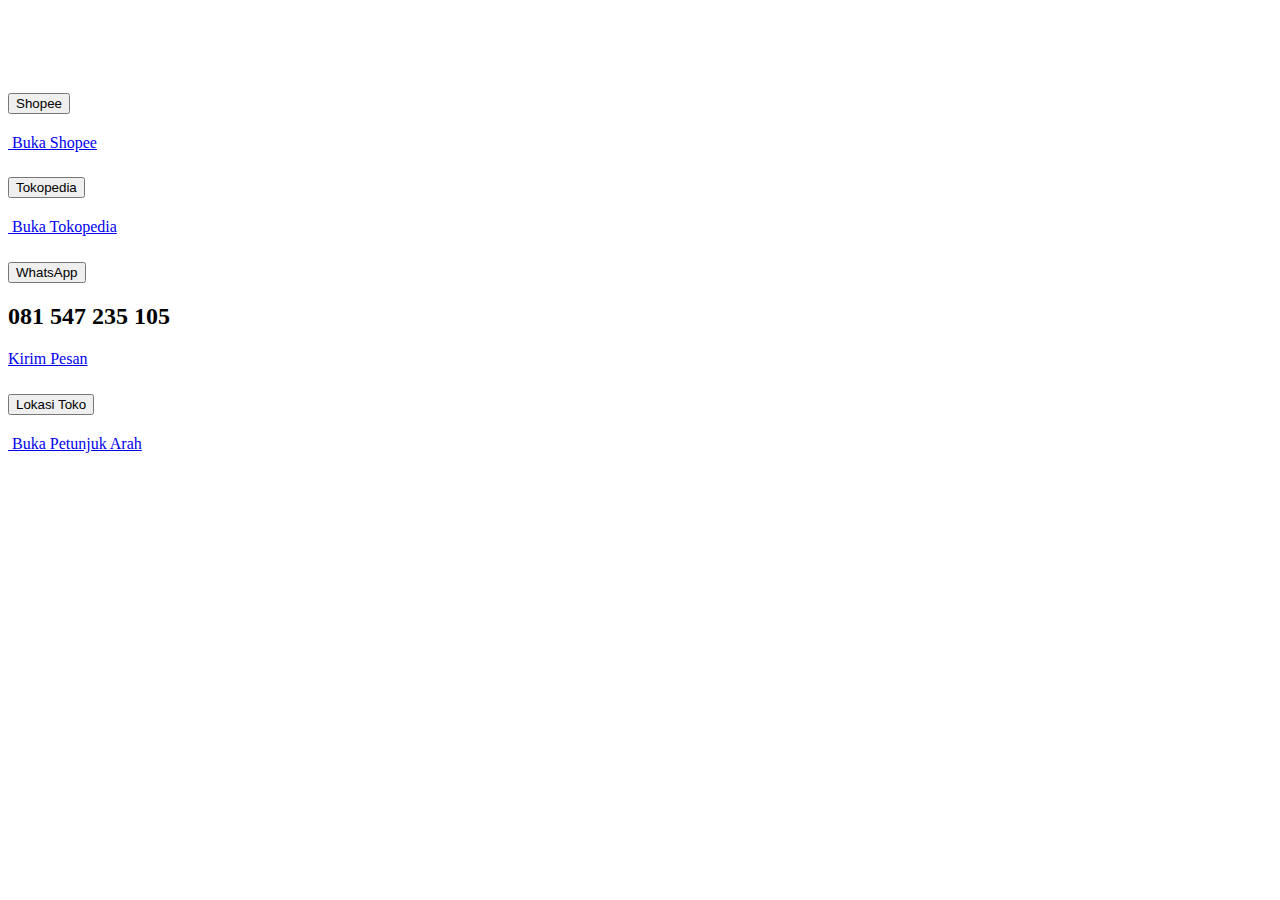
==== index.html @ ebc61ac5 "Add files via upload" ====
<!doctype html>
<html lang="en">

<head>
    <!-- Required meta tags -->
    <meta charset="utf-8">
    <meta name="viewport" content="width=device-width, initial-scale=1">

    <!-- Bootstrap CSS -->
    <link href="https://cdn.jsdelivr.net/npm/bootstrap@5.1.3/dist/css/bootstrap.min.css" rel="stylesheet"
        integrity="sha384-1BmE4kWBq78iYhFldvKuhfTAU6auU8tT94WrHftjDbrCEXSU1oBoqyl2QvZ6jIW3" crossorigin="anonymous">
    
        <link rel="stylesheet" href="css/A.flaticon.css+style.css,Mcc.XhJgX5y8FS.css.pagespeed.cf.ELTk1pQJnT.css">

    <title>Hello, world!</title>
</head>

<body>
    <div class="container py-5 mt-4">
        <div class="row justify-content-center">
            <div class="colmd-8 col-lg-6">
                <div class="accordion" id="accordionExample">
                    <div class="p-4 wrap pt-5 text-center" style="background-image: url(https://lh3.googleusercontent.com/p/AF1QipOuXNxR2QQfNH2z1VLyP--4BI5GbiiRlgsGOjxQ=w1080-h608-p-no-v0); background-size: cover; border-top-left-radius: 8px; border-top-right-radius: 8px; color: #fff;">
                        <img src="https://lh3.googleusercontent.com/p/AF1QipOPu-ums-pZS6W0KQijxX277F4TbDlrlzd6ZCFa=w960-h960-n-o-v1" alt="" width="100px" style="border-radius: 50%; margin-top: -120px;">
                        <h3>KIRANA & CO</h3>
                    </div>
                    <div class="accordion-item">
                        <h2 class="accordion-header" id="headingOne">
                            <button class="accordion-button" type="button" data-bs-toggle="collapse" data-bs-target="#collapseOne"
                                aria-expanded="true" aria-controls="collapseOne">
                                Shopee
                            </button>
                        </h2>
                        <div id="collapseOne" class="accordion-collapse collapse show" aria-labelledby="headingOne"
                            data-bs-parent="#accordionExample">
                            <div class="accordion-body">
                                <a href="https://shopee.co.id/kiranababy.co">
                                    <img src="https://i.ytimg.com/vi/317RNKbgzkQ/maxresdefault.jpg" alt="" width="100%" style="border-radius: 5px;">
                                </a>
                                <a href="https://shopee.co.id/kiranababy.co" class="btn btn-primary w-100 mt-3">Buka Shopee</a>
                            </div>
                        </div>
                    </div>
                    <div class="accordion-item">
                        <h2 class="accordion-header" id="headingTwo">
                            <button class="accordion-button collapsed" type="button" data-bs-toggle="collapse"
                                data-bs-target="#collapseTwo" aria-expanded="false" aria-controls="collapseTwo">
                                Tokopedia
                            </button>
                        </h2>
                        <div id="collapseTwo" class="accordion-collapse collapse" aria-labelledby="headingTwo"
                            data-bs-parent="#accordionExample">
                            <div class="accordion-body">
                                <a href="#">
                                    <img src="https://www.mime.asia/wp-content/uploads/2021/02/39.-Tokopedia-and-Bukalapak-Anticipate-GeNose-Naughty-Sellers.jpg" alt="" width="100%" style="border-radius: 5px;">
                                </a>
                                <a href="#" class="btn btn-primary w-100 mt-3">Buka Tokopedia</a>
                            </div>
                        </div>
                    </div>
                    <div class="accordion-item">
                        <h2 class="accordion-header" id="headingThree">
                            <button class="accordion-button collapsed" type="button" data-bs-toggle="collapse"
                                data-bs-target="#collapseThree" aria-expanded="false" aria-controls="collapseThree">
                                WhatsApp
                            </button>
                        </h2>
                        <div id="collapseThree" class="accordion-collapse collapse" aria-labelledby="headingThree"
                            data-bs-parent="#accordionExample">
                            <div class="accordion-body">
                                <h2>081 547 235 105</h2>
                                <a href="#" class="btn btn-primary w-100 mt-3">Kirim Pesan</a>
                            </div>
                        </div>
                    </div>
                    <div class="accordion-item">
                        <h2 class="accordion-header" id="headingThree">
                            <button class="accordion-button collapsed" type="button" data-bs-toggle="collapse"
                                data-bs-target="#collapseFour" aria-expanded="false" aria-controls="collapseFour">
                                Lokasi Toko
                            </button>
                        </h2>
                        <div id="collapseFour" class="accordion-collapse collapse" aria-labelledby="headingThree"
                            data-bs-parent="#accordionExample">
                            <div class="accordion-body">
                                <a href="#">
                                    <img src="https://developers.google.com/maps/images/docs-landing-get-started-hero.png" alt="" width="100%" style="border-radius: 5px;">
                                </a>
                                <a href="#" class="btn btn-primary w-100 mt-3">Buka Petunjuk Arah</a>
                            </div>
                        </div>
                    </div>
                </div>
            </div>
        </div>
    </div>

    <!-- Optional JavaScript; choose one of the two! -->

    <!-- Option 1: Bootstrap Bundle with Popper -->
    <script src="https://cdn.jsdelivr.net/npm/bootstrap@5.1.3/dist/js/bootstrap.bundle.min.js"
        integrity="sha384-ka7Sk0Gln4gmtz2MlQnikT1wXgYsOg+OMhuP+IlRH9sENBO0LRn5q+8nbTov4+1p" crossorigin="anonymous">
    </script>

    <!-- Option 2: Separate Popper and Bootstrap JS -->
    <!--
    <script src="https://cdn.jsdelivr.net/npm/@popperjs/core@2.10.2/dist/umd/popper.min.js" integrity="sha384-7+zCNj/IqJ95wo16oMtfsKbZ9ccEh31eOz1HGyDuCQ6wgnyJNSYdrPa03rtR1zdB" crossorigin="anonymous"></script>
    <script src="https://cdn.jsdelivr.net/npm/bootstrap@5.1.3/dist/js/bootstrap.min.js" integrity="sha384-QJHtvGhmr9XOIpI6YVutG+2QOK9T+ZnN4kzFN1RtK3zEFEIsxhlmWl5/YESvpZ13" crossorigin="anonymous"></script>
    -->
</body>

</html>
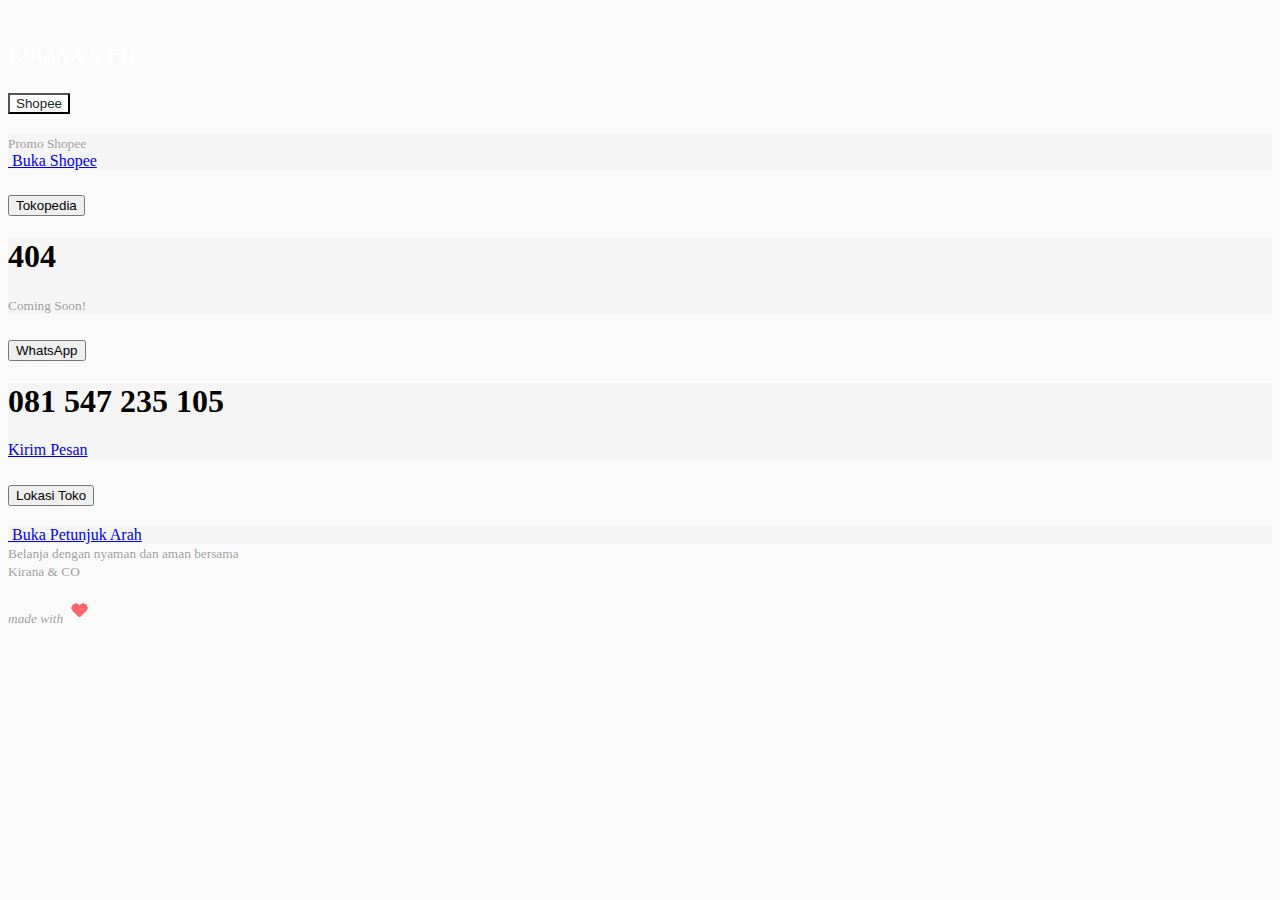
==== commit 989577db: "First Update" ====
--- a/index.html
+++ b/index.html
@@ -10,13 +10,13 @@
     <link href="https://cdn.jsdelivr.net/npm/bootstrap@5.1.3/dist/css/bootstrap.min.css" rel="stylesheet"
         integrity="sha384-1BmE4kWBq78iYhFldvKuhfTAU6auU8tT94WrHftjDbrCEXSU1oBoqyl2QvZ6jIW3" crossorigin="anonymous">
     
-        <link rel="stylesheet" href="css/A.flaticon.css+style.css,Mcc.XhJgX5y8FS.css.pagespeed.cf.ELTk1pQJnT.css">
+        <link rel="stylesheet" href="style.css">
 
     <title>Hello, world!</title>
 </head>
 
 <body>
-    <div class="container py-5 mt-4">
+    <div class="container py-5 mt-4 hehe">
         <div class="row justify-content-center">
             <div class="colmd-8 col-lg-6">
                 <div class="accordion" id="accordionExample">
@@ -26,14 +26,17 @@
                     </div>
                     <div class="accordion-item">
                         <h2 class="accordion-header" id="headingOne">
-                            <button class="accordion-button" type="button" data-bs-toggle="collapse" data-bs-target="#collapseOne"
+                            <button class="accordion-button btn" type="button" data-bs-toggle="collapse" data-bs-target="#collapseOne"
                                 aria-expanded="true" aria-controls="collapseOne">
                                 Shopee
                             </button>
                         </h2>
                         <div id="collapseOne" class="accordion-collapse collapse show" aria-labelledby="headingOne"
                             data-bs-parent="#accordionExample">
-                            <div class="accordion-body">
+                            <div class="accordion-body card-body">
+                                <div class="mb-2">
+                                    <small>Promo Shopee</small>
+                                </div>
                                 <a href="https://shopee.co.id/kiranababy.co">
                                     <img src="https://i.ytimg.com/vi/317RNKbgzkQ/maxresdefault.jpg" alt="" width="100%" style="border-radius: 5px;">
                                 </a>
@@ -43,46 +46,45 @@
                     </div>
                     <div class="accordion-item">
                         <h2 class="accordion-header" id="headingTwo">
-                            <button class="accordion-button collapsed" type="button" data-bs-toggle="collapse"
+                            <button class="accordion-button collapsed btn" type="button" data-bs-toggle="collapse"
                                 data-bs-target="#collapseTwo" aria-expanded="false" aria-controls="collapseTwo">
                                 Tokopedia
                             </button>
                         </h2>
                         <div id="collapseTwo" class="accordion-collapse collapse" aria-labelledby="headingTwo"
                             data-bs-parent="#accordionExample">
-                            <div class="accordion-body">
-                                <a href="#">
-                                    <img src="https://www.mime.asia/wp-content/uploads/2021/02/39.-Tokopedia-and-Bukalapak-Anticipate-GeNose-Naughty-Sellers.jpg" alt="" width="100%" style="border-radius: 5px;">
-                                </a>
-                                <a href="#" class="btn btn-primary w-100 mt-3">Buka Tokopedia</a>
+                            <div class="accordion-body text-center py-5 card-body">
+                                <h1>404</h1>
+                                <small>Coming Soon!</small>
+                                <!-- <a href="#" class="btn btn-primary w-100 mt-3">Buka Tokopedia</a> -->
                             </div>
                         </div>
                     </div>
                     <div class="accordion-item">
                         <h2 class="accordion-header" id="headingThree">
-                            <button class="accordion-button collapsed" type="button" data-bs-toggle="collapse"
+                            <button class="accordion-button collapsed btn" type="button" data-bs-toggle="collapse"
                                 data-bs-target="#collapseThree" aria-expanded="false" aria-controls="collapseThree">
                                 WhatsApp
                             </button>
                         </h2>
                         <div id="collapseThree" class="accordion-collapse collapse" aria-labelledby="headingThree"
                             data-bs-parent="#accordionExample">
-                            <div class="accordion-body">
-                                <h2>081 547 235 105</h2>
-                                <a href="#" class="btn btn-primary w-100 mt-3">Kirim Pesan</a>
+                            <div class="accordion-body text-center card-body">
+                                <h1 class="my-2">081 547 235 105</h1>
+                                <a href="https://wa.me/6281547235105" class="btn btn-primary w-100 mt-3">Kirim Pesan</a>
                             </div>
                         </div>
                     </div>
                     <div class="accordion-item">
                         <h2 class="accordion-header" id="headingThree">
-                            <button class="accordion-button collapsed" type="button" data-bs-toggle="collapse"
+                            <button class="accordion-button collapsed btn" type="button" data-bs-toggle="collapse"
                                 data-bs-target="#collapseFour" aria-expanded="false" aria-controls="collapseFour">
                                 Lokasi Toko
                             </button>
                         </h2>
                         <div id="collapseFour" class="accordion-collapse collapse" aria-labelledby="headingThree"
                             data-bs-parent="#accordionExample">
-                            <div class="accordion-body">
+                            <div class="accordion-body card-body">
                                 <a href="#">
                                     <img src="https://developers.google.com/maps/images/docs-landing-get-started-hero.png" alt="" width="100%" style="border-radius: 5px;">
                                 </a>
@@ -91,6 +93,10 @@
                         </div>
                     </div>
                 </div>
+            </div>
+            <div class="footer text-center mt-5">
+                <small>Belanja dengan nyaman dan aman bersama <br>Kirana & CO</small><br><br>
+                <small><i>made with </i><img src="love.gif" alt=""></small>
             </div>
         </div>
     </div>
--- a/style.css
+++ b/style.css
@@ -0,0 +1,31 @@
+body{
+    background-color: #fafafa !important;
+}
+.primary{
+    background-color: #FFCC1D;
+    color: #595260;
+    border-color: #fcdf82;
+}
+.accordion-item{
+    border: none !important;
+}
+.accordion-button:focus{
+    border-color: none !important;
+    box-shadow: none !important;
+}
+.accordion-button:not(.collapsed){
+    background-color: #fff !important;
+    color: #212529;
+}
+.card-body{
+    background-color: rgba(0, 0, 0, 0.02);
+}
+.btn{
+    box-shadow: 0px 8px 18px -16px rgb(0 0 0 / 19%) !important;
+}
+.btn:hover{
+    box-shadow: 0px 8px 18px -16px rgb(0 0 0 / 19%) !important;
+}
+small{
+    color: rgba(0, 0, 0, 0.4);
+}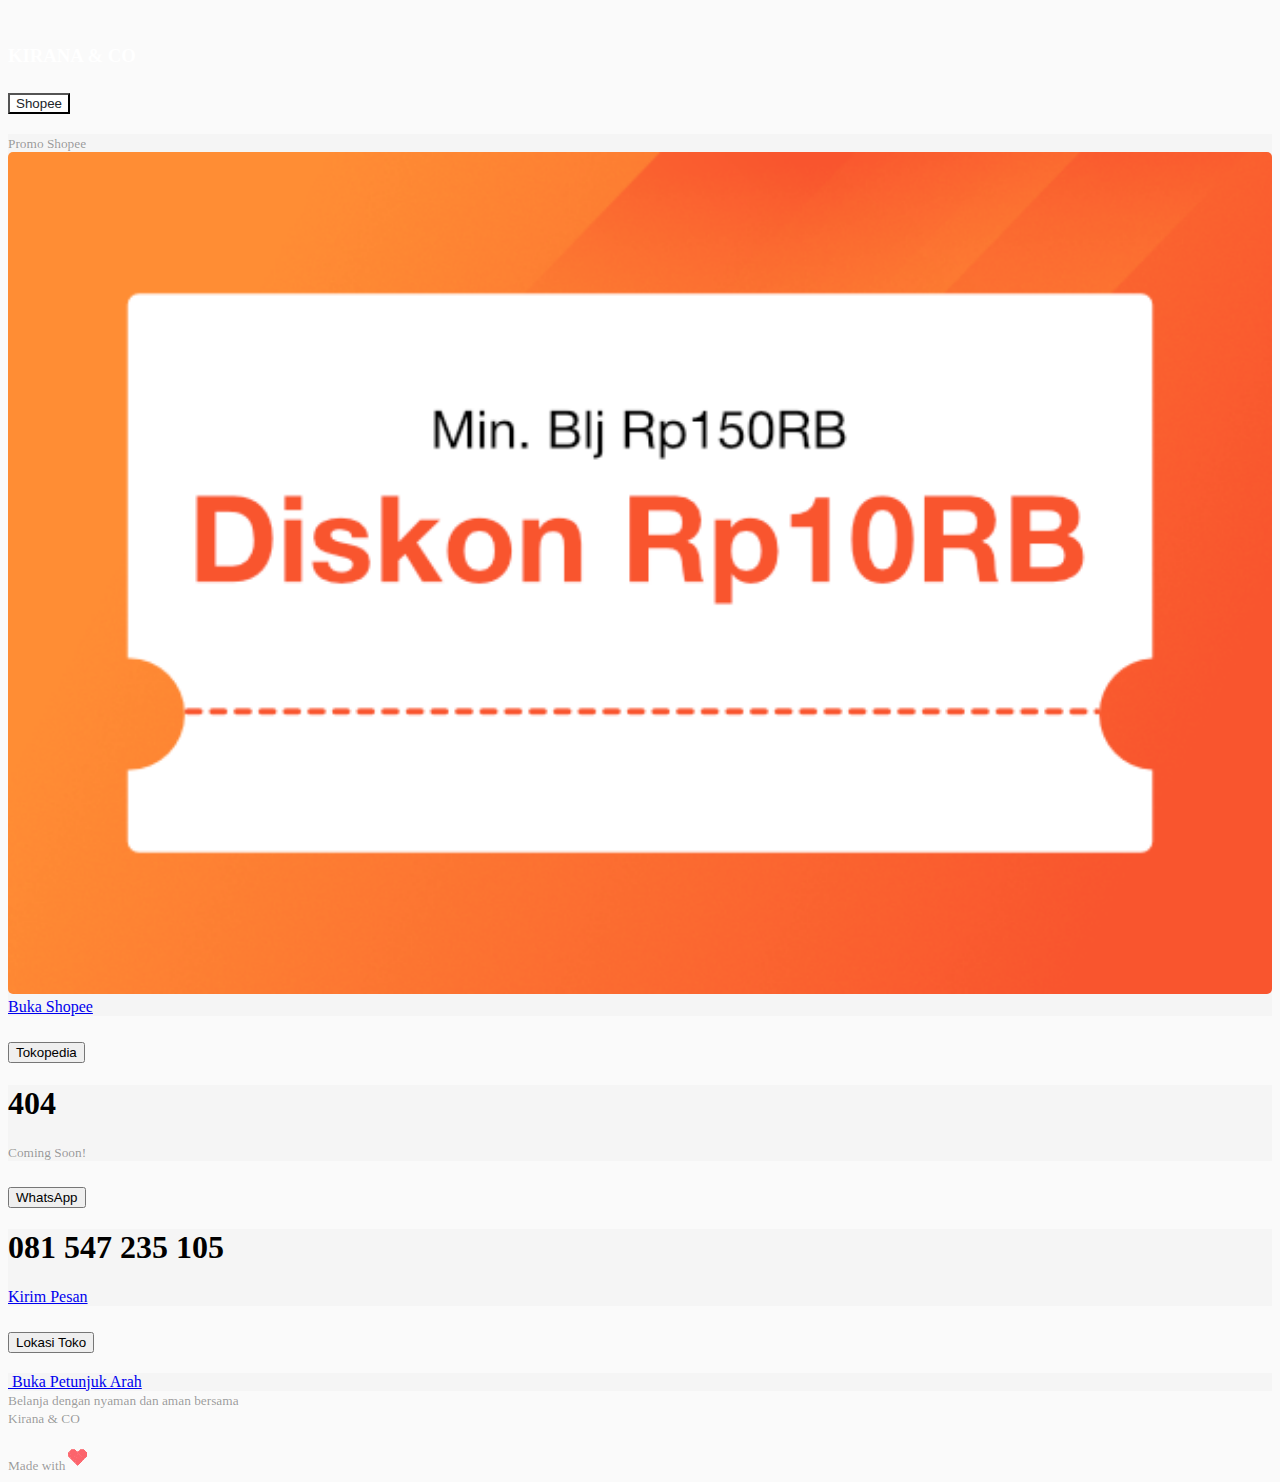
==== commit acaa9f9a: "add shopee promo" ====
--- a/index.html
+++ b/index.html
@@ -38,7 +38,7 @@
                                     <small>Promo Shopee</small>
                                 </div>
                                 <a href="https://shopee.co.id/kiranababy.co">
-                                    <img src="https://i.ytimg.com/vi/317RNKbgzkQ/maxresdefault.jpg" alt="" width="100%" style="border-radius: 5px;">
+                                    <img src="diskon-sph.png" alt="" width="100%" style="border-radius: 5px;">
                                 </a>
                                 <a href="https://shopee.co.id/kiranababy.co" class="btn btn-primary w-100 mt-3">Buka Shopee</a>
                             </div>
@@ -96,7 +96,7 @@
             </div>
             <div class="footer text-center mt-5">
                 <small>Belanja dengan nyaman dan aman bersama <br>Kirana & CO</small><br><br>
-                <small><i>made with </i><img src="love.gif" alt=""></small>
+                <small>Made with<img src="love.gif" alt=""></small>
             </div>
         </div>
     </div>
